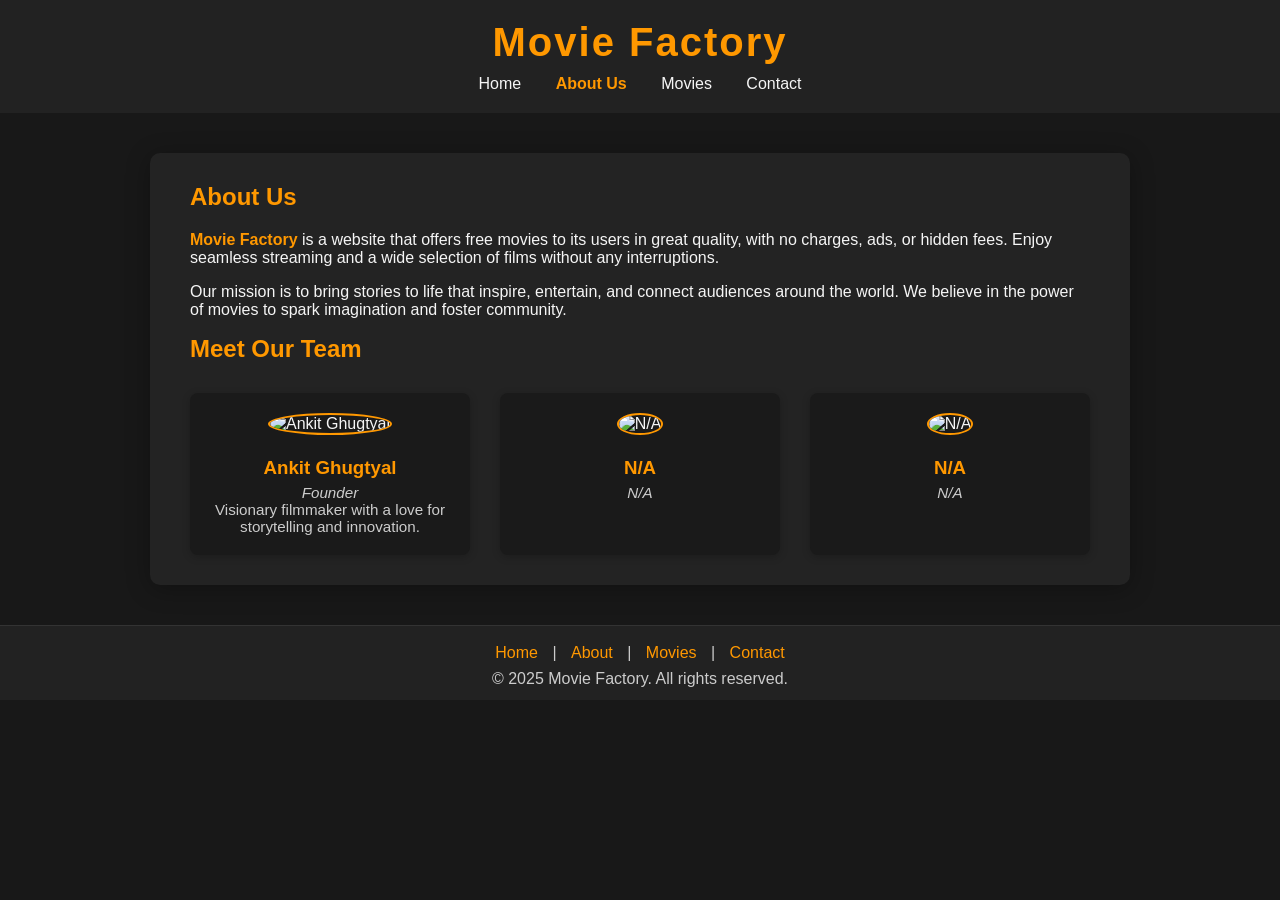
==== about.html @ 717f3884 "Add files via upload" ====
<!DOCTYPE html>
<html lang="en">
<head>
    <meta charset="UTF-8">
    <meta name="viewport" content="width=device-width, initial-scale=1.0">
    <title>About Us - Movie Factory</title>
    <style>
        body {
            font-family: 'Segoe UI', Arial, sans-serif;
            margin: 0;
            padding: 0;
            background: #181818;
            color: #f5f5f5;
        }
        header {
            background: #222;
            padding: 20px 0;
            text-align: center;
        }
        header h1 {
            margin: 0;
            font-size: 2.5rem;
            letter-spacing: 2px;
            color: #ff9800;
        }
        nav {
            margin-top: 10px;
        }
        nav a {
            color: #f5f5f5;
            text-decoration: none;
            margin: 0 15px;
            font-weight: 500;
            transition: color 0.2s;
        }
        nav a:hover {
            color: #ff9800;
        }
        .container {
            max-width: 900px;
            margin: 40px auto;
            background: #232323;
            padding: 30px 40px;
            border-radius: 10px;
            box-shadow: 0 4px 24px rgba(0,0,0,0.3);
        }
        h2 {
            color: #ff9800;
            margin-top: 0;
        }
        .team {
            display: flex;
            flex-wrap: wrap;
            gap: 30px;
            margin-top: 30px;
        }
        .member {
            background: #1a1a1a;
            border-radius: 8px;
            padding: 20px;
            flex: 1 1 220px;
            text-align: center;
            box-shadow: 0 2px 8px rgba(0,0,0,0.2);
        }
        .member img {
            width: 80px;
            height: 80px;
            border-radius: 50%;
            object-fit: cover;
            margin-bottom: 12px;
            border: 2px solid #ff9800;
        }
        .member h3 {
            margin: 10px 0 5px 0;
            color: #ff9800;
        }
        .member p {
            margin: 0;
            font-size: 0.95rem;
            color: #ccc;
        }
        .highlight {
            color: #ff9800;
            font-weight: bold;
        }
        @media (max-width: 700px) {
            .container {
                padding: 20px 10px;
            }
            .team {
                flex-direction: column;
                gap: 20px;
            }
        }
        /* Footer styles */
        footer {
            background: #222;
            color: #ccc;
            text-align: center;
            padding: 18px 0 12px 0;
            margin-top: 40px;
            font-size: 1rem;
            border-top: 1px solid #333;
        }
        footer .footer-links {
            margin-bottom: 8px;
        }
        footer .footer-links a {
            color: #ff9800;
            text-decoration: none;
            margin: 0 10px;
            font-weight: 500;
            transition: color 0.2s;
        }
        footer .footer-links a:hover {
            color: #fff;
        }
    </style>
</head>
<body>
    <header>
        <h1>Movie Factory</h1>
        <nav>
            <a href="index.html">Home</a>
            <a href="about.html" class="highlight">About Us</a>
            <a href="newmovie.html">Movies</a>
            <a href="contact.html">Contact</a>
        </nav>
    </header>
    <div class="container">
        <h2>About Us</h2>
        <p>
            <span class="highlight">Movie Factory</span> is a website that offers free movies to its users in great quality, with no charges, ads, or hidden fees. Enjoy seamless streaming and a wide selection of films without any interruptions.</p>
        <p>
            Our mission is to bring stories to life that inspire, entertain, and connect audiences around the world. We believe in the power of movies to spark imagination and foster community.
        </p>
        <h2>Meet Our Team</h2>
        <div class="team" id="team-list">
            <!-- Team members will be injected here by JavaScript -->
        </div>
    </div>
    <footer>
        <div class="footer-links">
            <a href="index.html">Home</a> |
            <a href="about.html">About</a> |
            <a href="newmovie.html">Movies</a> |
            <a href="contact.html">Contact</a>
        </div>
        &copy; 2025 Movie Factory. All rights reserved.
    </footer>
    <script>
        // Example team data
        const teamMembers = [
            {
                name: "Ankit Ghugtyal",
                role: "Founder ",
                img: "https://static.vecteezy.com/system/resources/thumbnails/035/857/753/small_2x/people-face-avatar-icon-cartoon-character-png.png",
                bio: "Visionary filmmaker with a love for storytelling and innovation."
            },
            {
                name: "N/A",
                role: "N/A",
                img: "https://static.vecteezy.com/system/resources/thumbnails/035/857/753/small_2x/people-face-avatar-icon-cartoon-character-png.png",
                bio: ""
            },
            {
                name: "N/A",
                role: "N/A",
                img: "https://static.vecteezy.com/system/resources/thumbnails/035/857/753/small_2x/people-face-avatar-icon-cartoon-character-png.png",
                bio: ""
            }
           
        ];

        const teamList = document.getElementById('team-list');
        teamMembers.forEach(member => {
            const div = document.createElement('div');
            div.className = 'member';
            div.innerHTML = `
                <img src="${member.img}" alt="${member.name}">
                <h3>${member.name}</h3>
                <p><em>${member.role}</em></p>
                <p>${member.bio}</p>
            `;
            teamList.appendChild(div);
        });
    </script>
</body>
</html>
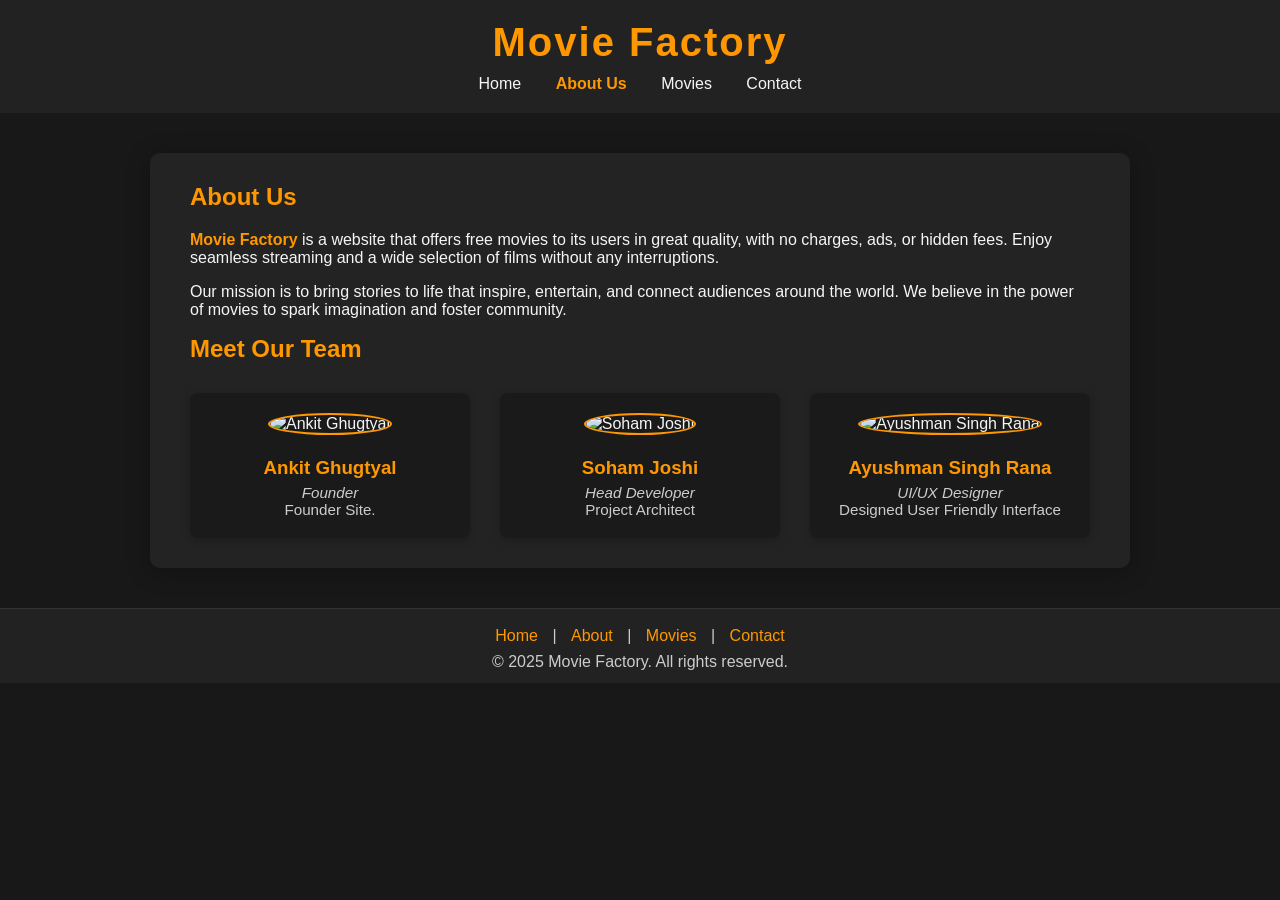
==== commit 60eb3a26: "Update about.html" ====
--- a/about.html
+++ b/about.html
@@ -155,19 +155,19 @@
                 name: "Ankit Ghugtyal",
                 role: "Founder ",
                 img: "https://static.vecteezy.com/system/resources/thumbnails/035/857/753/small_2x/people-face-avatar-icon-cartoon-character-png.png",
-                bio: "Visionary filmmaker with a love for storytelling and innovation."
+                bio: "Founder Site."
             },
             {
-                name: "N/A",
-                role: "N/A",
+                name: "Soham Joshi",
+                role: "Head Developer",
                 img: "https://static.vecteezy.com/system/resources/thumbnails/035/857/753/small_2x/people-face-avatar-icon-cartoon-character-png.png",
-                bio: ""
+                bio: "Project Architect"
             },
             {
-                name: "N/A",
-                role: "N/A",
+                name: "Ayushman Singh Rana",
+                role: "UI/UX Designer",
                 img: "https://static.vecteezy.com/system/resources/thumbnails/035/857/753/small_2x/people-face-avatar-icon-cartoon-character-png.png",
-                bio: ""
+                bio: "Designed User Friendly Interface"
             }
            
         ];
@@ -186,4 +186,5 @@
         });
     </script>
 </body>
-</html>+
+</html>
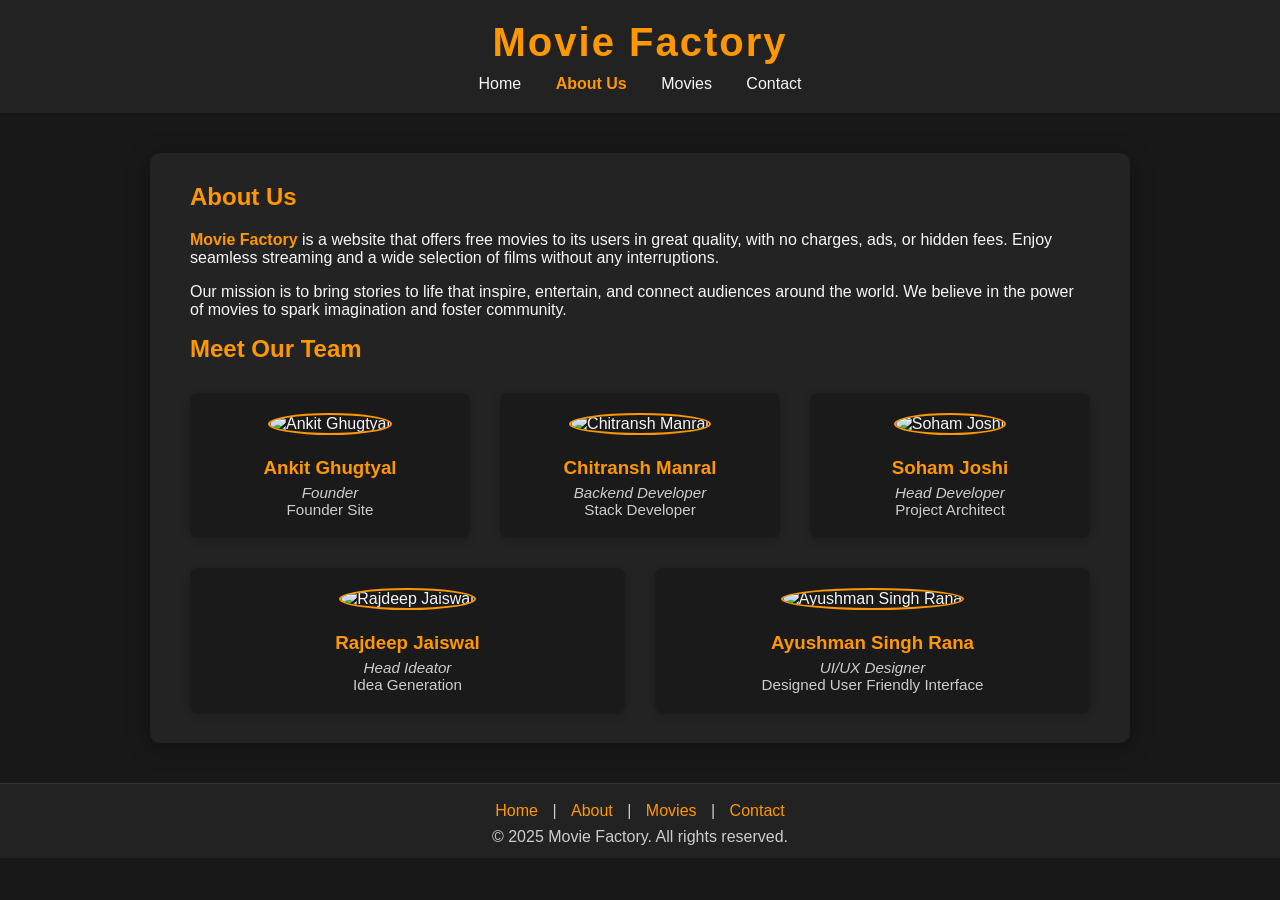
==== commit 264aba48: "Update about.html" ====
--- a/about.html
+++ b/about.html
@@ -155,13 +155,26 @@
                 name: "Ankit Ghugtyal",
                 role: "Founder ",
                 img: "https://static.vecteezy.com/system/resources/thumbnails/035/857/753/small_2x/people-face-avatar-icon-cartoon-character-png.png",
-                bio: "Founder Site."
-            },
+                bio: "Founder Site"
+            },
+            {
+                name: "Chitransh Manral",
+                role: "Backend Developer",
+                img: "https://static.vecteezy.com/system/resources/thumbnails/035/857/753/small_2x/people-face-avatar-icon-cartoon-character-png.png",
+                bio: "Stack Developer"
+            },
+            
             {
                 name: "Soham Joshi",
                 role: "Head Developer",
                 img: "https://static.vecteezy.com/system/resources/thumbnails/035/857/753/small_2x/people-face-avatar-icon-cartoon-character-png.png",
                 bio: "Project Architect"
+            },
+            {
+                name: "Rajdeep Jaiswal",
+                role: "Head Ideator",
+                img: "https://static.vecteezy.com/system/resources/thumbnails/035/857/753/small_2x/people-face-avatar-icon-cartoon-character-png.png",
+                bio: "Idea Generation"
             },
             {
                 name: "Ayushman Singh Rana",
@@ -188,3 +201,4 @@
 </body>
 
 </html>
+
